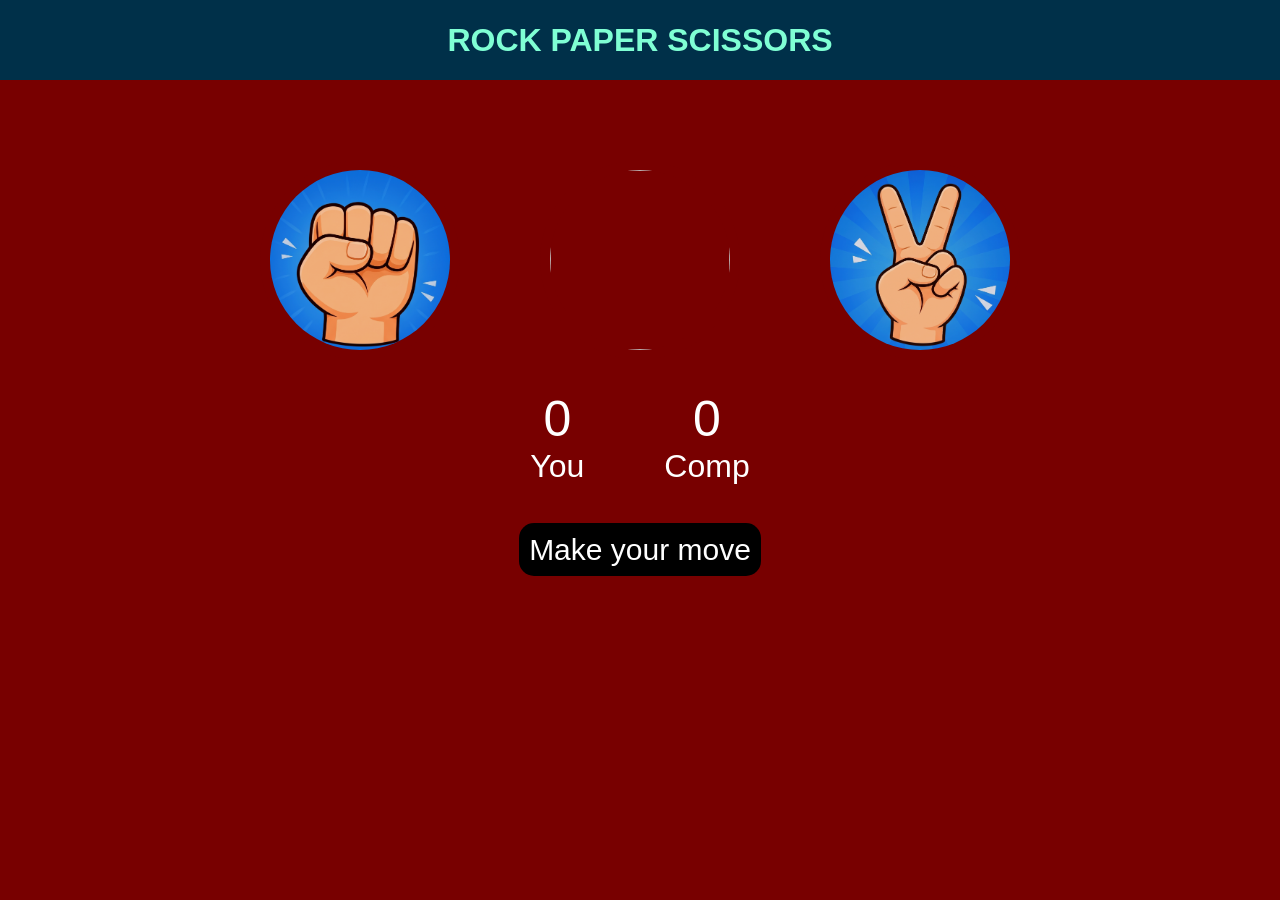
==== RockPaperScissors/index.html @ 400d41fc "Rename RPS.html to index.html" ====
<!doctype html>
<html lang="en">
  <head>
    <meta charset="UTF-8" />
    <meta name="viewport" content="width=device-width, initial-scale=1.0" />
    <title>Rock Paper Scissors Game</title>
    <link rel="stylesheet" href="RPS.css" />
  </head>
  <body>
    <h1>ROCK PAPER SCISSORS</h1>
    <div class="container">
        <div class="choice" id="rock">
          <img src="./images/rock.png" alt="">
        </div>
        <div class="choice" id="paper">
          <img src="./images/paper.png" alt="">
        </div>
        <div class="choice" id="scissor">
          <img src="./images/scissor.png" alt="">
        </div>  

        
    </div>
    <div class="score-board">
   
          <div class="score">
            <p id="userScore">0</p>
            <p>You</p>
          </div>

          
         <div class="scores">
            <p id="compScore">0</p>
            <p>Comp</p>
          </div>
       
      </div>


      <div class= "msgContainer">
         <p id="msg">Make your move</p>
      </div>
        

        

    <script src="RPS.js"></script>
  </body>
</html>
---- RockPaperScissors/RPS.css ----
*{
  font-family: Arial, Helvetica, sans-serif;
  margin: 0px;
  padding: 0px;
  box-sizing: border-box;
  background-color: #780000;
}

h1{
  background-color: #003049;
  color: aquamarine;
  height: 5rem;
  text-align: center;
  line-height: 5rem;
}

.container{
  display: flex;
  justify-content: center;
  align-items: center;
  margin-top: 5rem;
  gap: 5rem;
}
.choice{
  height: 200px;
  width: 200px;
  border-radius: 50%;
  display: flex;
  justify-content: center;
  align-items: center;
  opacity: 0.9;
}

img{
  height: 180px;
  width: 180px;
  border-radius: 50%;
  object-fit: cover;
}
.choice:hover{
  background-color: black;
  opacity: 1;
}

.score-board{
  display: flex;
  gap: 5rem;
  justify-content: center;
  text-align: center;
  font-size: xx-large;
  margin-top: 30px;
  /* width: 100%; */
   color: white;
}

#userScore, #compScore {
  font-size: 50px;
}
.msgContainer {
    text-align: center;
    margin: 3rem;
}
#msg {
  margin: 100px;
  background-color: black;
  color: white;
  text-align: center;
  display: inline;
  padding: 10px;
  font-size: 30px;
  border-radius: 15px;
}
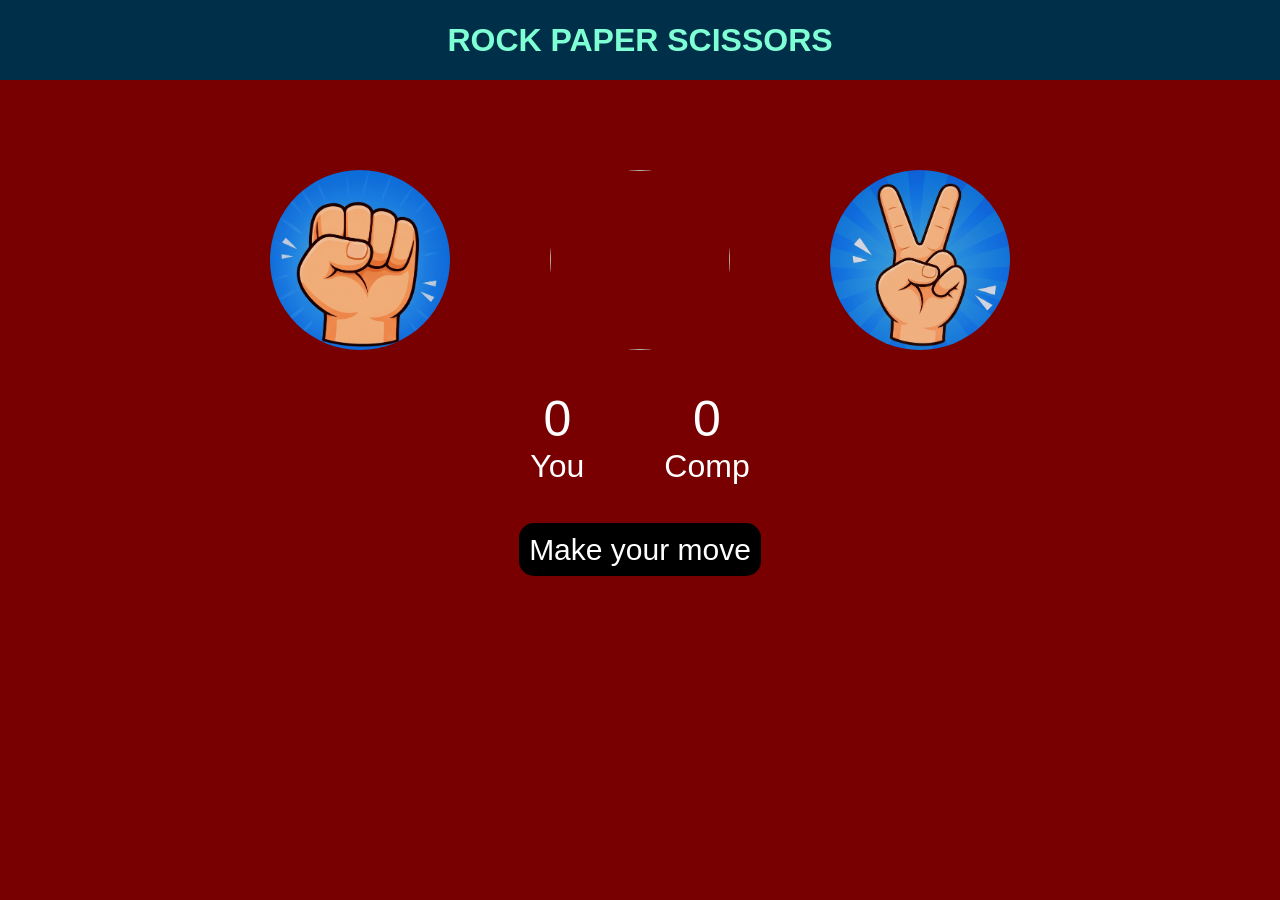
==== commit 1b2bdcaf: "modified" ====
--- a/RockPaperScissors/index.html
+++ b/RockPaperScissors/index.html
@@ -4,7 +4,7 @@
     <meta charset="UTF-8" />
     <meta name="viewport" content="width=device-width, initial-scale=1.0" />
     <title>Rock Paper Scissors Game</title>
-    <link rel="stylesheet" href="RPS.css" />
+    <link rel="stylesheet" href="index.css" />
   </head>
   <body>
     <h1>ROCK PAPER SCISSORS</h1>
@@ -44,6 +44,6 @@
 
         
 
-    <script src="RPS.js"></script>
+    <script src="index.js"></script>
   </body>
 </html>
--- a/RockPaperScissors/index.css
+++ b/RockPaperScissors/index.css
@@ -0,0 +1,72 @@
+*{
+  font-family: Arial, Helvetica, sans-serif;
+  margin: 0px;
+  padding: 0px;
+  box-sizing: border-box;
+  background-color: #780000;
+}
+
+h1{
+  background-color: #003049;
+  color: aquamarine;
+  height: 5rem;
+  text-align: center;
+  line-height: 5rem;
+}
+
+.container{
+  display: flex;
+  justify-content: center;
+  align-items: center;
+  margin-top: 5rem;
+  gap: 5rem;
+}
+.choice{
+  height: 200px;
+  width: 200px;
+  border-radius: 50%;
+  display: flex;
+  justify-content: center;
+  align-items: center;
+  opacity: 0.9;
+}
+
+img{
+  height: 180px;
+  width: 180px;
+  border-radius: 50%;
+  object-fit: cover;
+}
+.choice:hover{
+  background-color: black;
+  opacity: 1;
+}
+
+.score-board{
+  display: flex;
+  gap: 5rem;
+  justify-content: center;
+  text-align: center;
+  font-size: xx-large;
+  margin-top: 30px;
+  /* width: 100%; */
+   color: white;
+}
+
+#userScore, #compScore {
+  font-size: 50px;
+}
+.msgContainer {
+    text-align: center;
+    margin: 3rem;
+}
+#msg {
+  margin: 100px;
+  background-color: black;
+  color: white;
+  text-align: center;
+  display: inline;
+  padding: 10px;
+  font-size: 30px;
+  border-radius: 15px;
+}
